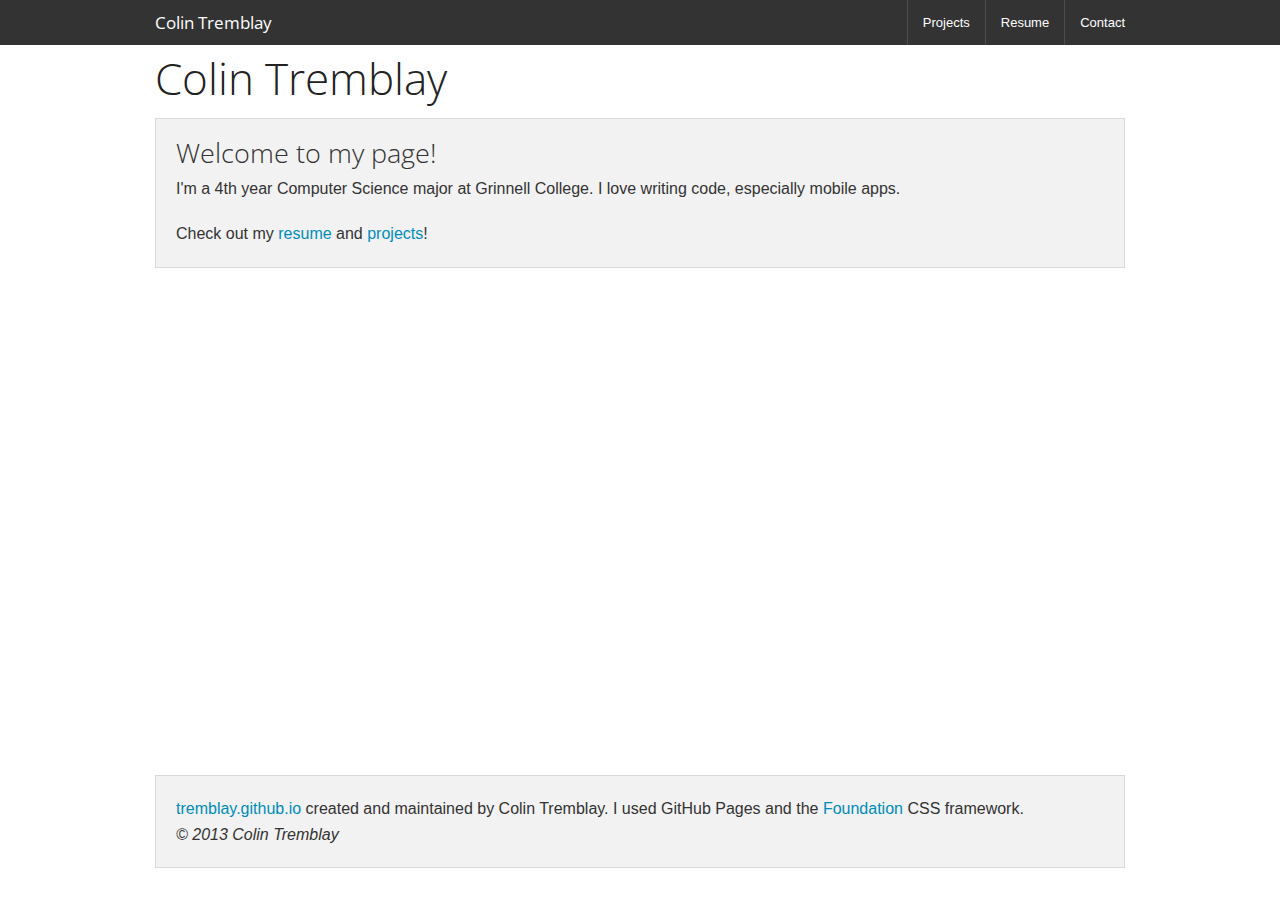
==== index.html @ 9bc89a05 "Update index.html" ====
<!doctype html>
<html class="no-js" lang="en">
  <head>
    <meta charset="utf-8" />
    <meta name="viewport" content="width=device-width, initial-scale=1.0" />
    <title>Colin Tremblay | Welcome</title>
    <link rel="stylesheet" href="css/foundation.css" />
    <link rel="stylesheet" href="custom.css" />
    <script src="js/modernizr.js"></script>
  </head>
  <body>
<div id="holder">
<div class="contain-to-grid sticky">
  <nav class="top-bar" data-topbar>
    <ul class="title-area">
      <li class="name">
        <h1><a href="index.html">Colin Tremblay</a></h1>
      </li>
    </ul>

    <section class="top-bar-section">
      <ul class="right">
        <li class="divider"></li>
        <li>
          <a href="projects.html" class="">Projects</a>
        </li>
        <li class="divider"></li>
        <li>
          <a href="tremblay-resume.pdf" class="">Resume</a>
        </li>
        <li class="divider"></li>
        <li>
          <a href="mailto:tremblay@grinnell.edu" class="">Contact</a>
        </li>
      </ul>
    </section>
  </nav>
</div>
<div id="body">
    <div class="row">
      <div class="large-12 columns">
        <h1>Colin Tremblay</h1>
      </div>
    </div>

    <div class="row">
      <div class="large-12 columns">
        <div class="panel">
          <h3>Welcome to my page! </h3>
          <p>I'm a 4th year Computer Science major at Grinnell College. I love writing code, especially mobile apps.</p>
          <p>Check out my <a href="tremblay-resume.pdf">resume</a> and <a href="projects.html">projects</a>!</p>
        </div>
      </div>
    </div>

 </div>
  <footer class="footer">
<div class="row">
  <div class="large-12 columns">
    <div class="panel">
      <p>
        <a href="index.html">tremblay.github.io</a> created and maintained by Colin Tremblay. I used GitHub Pages and the <a href="http://foundation.zurb.com/">Foundation</a> CSS framework.
        <br>
        <em>&copy; 2013 Colin Tremblay</em>
        <br>
      </p>
      </div>
    </div>
  </div>
  </footer>
</div>

    <script src="js/jquery.js"></script>
    <script src="js/foundation.min.js"></script>
    <script>
      $(document).foundation();
    </script>
  </body>
</html>
---- custom.css ----
body {
  padding-bottom: 0px;

}

pre, code {
  overflow: auto;
  word-wrap: normal;
  white-space: pre;
}

.fixed-w500 {
  width: 500px;
}

.max-w500 {
  max-width: 500px;
}

html,body{
    height: 100%
}

#holder{
    min-height: 100%;
    position:relative;
}

#body{
    padding-bottom: 50px;    /* height of footer */
}

.content {
  padding-bottom: 100px;

}

footer{
    height: 50px; 
    width:100%;
    position: absolute;
    left: 0;
    bottom: 0; 
    padding: 0px 0px 125px 0px;
}
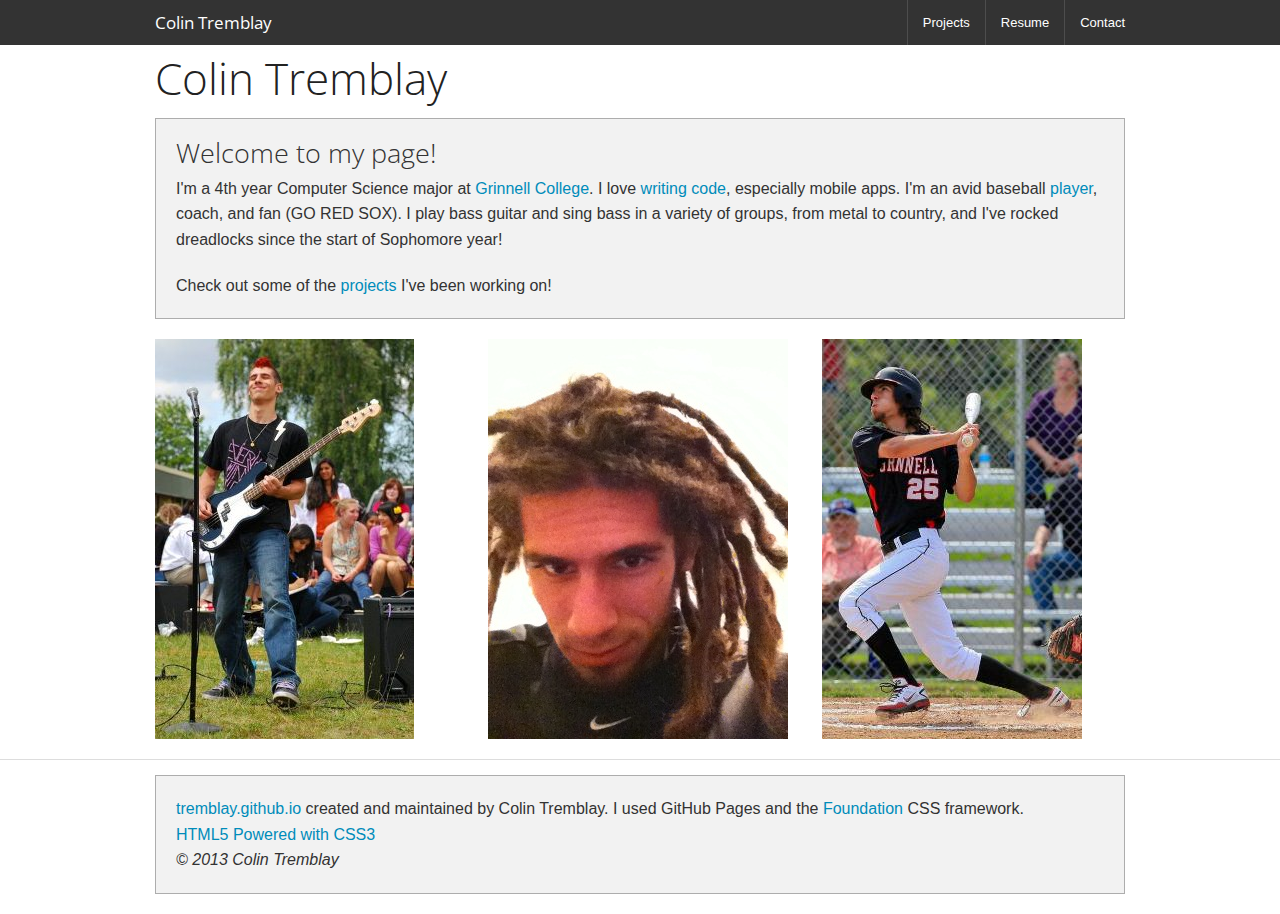
==== commit f9da7bef: "Adds images and more about me" ====
--- a/index.html
+++ b/index.html
@@ -47,11 +47,24 @@
       <div class="large-12 columns">
         <div class="panel">
           <h3>Welcome to my page! </h3>
-          <p>I'm a 4th year Computer Science major at Grinnell College. I love writing code, especially mobile apps.</p>
-          <p>Check out my <a href="tremblay-resume.pdf">resume</a> and <a href="projects.html">projects</a>!</p>
+          <p>I'm a 4th year Computer Science major at <a href="http://grinnell.edu">Grinnell College</a>. I love <a href="https://github.com/tremblay">writing code</a>, especially mobile apps. I'm an avid baseball <a href="http://pioneers.grinnell.edu/roster.aspx?rp_id=1789&amp;path=baseball">player</a>, coach, and fan (GO RED SOX). I play bass guitar and sing bass in a variety of groups, from metal to country, and I've rocked dreadlocks since the start of Sophomore year!</p>
+          <p>Check out some of the <a href="projects.html">projects</a> I've been working on!</p>
         </div>
       </div>
     </div>
+
+<div class="row">
+      <div class="medium-4 columns">
+         <img src="img/bass.jpg" />
+      </div>
+      <div class="medium-4 columns">
+         <img src="img/dreads.jpg" />
+      </div>
+      <div class="medium-4 columns">
+         <img src="img/baseball.jpg" />
+      </div>
+  </div>
+<hr>
 
  </div>
   <footer class="footer">
@@ -60,6 +73,8 @@
     <div class="panel">
       <p>
         <a href="index.html">tremblay.github.io</a> created and maintained by Colin Tremblay. I used GitHub Pages and the <a href="http://foundation.zurb.com/">Foundation</a> CSS framework.
+        <br>
+        <a href="http://validator.w3.org/check?uri=http%3A%2F%2Ftremblay.github.io%2F">HTML5 Powered with CSS3</a>
         <br>
         <em>&copy; 2013 Colin Tremblay</em>
         <br>
--- a/custom.css
+++ b/custom.css
@@ -27,7 +27,7 @@
 }
 
 #body{
-    padding-bottom: 50px;    /* height of footer */
+    padding-bottom: 100px;    /* height of footer */
 }
 
 .content {
@@ -43,4 +43,3 @@
     bottom: 0; 
     padding: 0px 0px 125px 0px;
 }
-
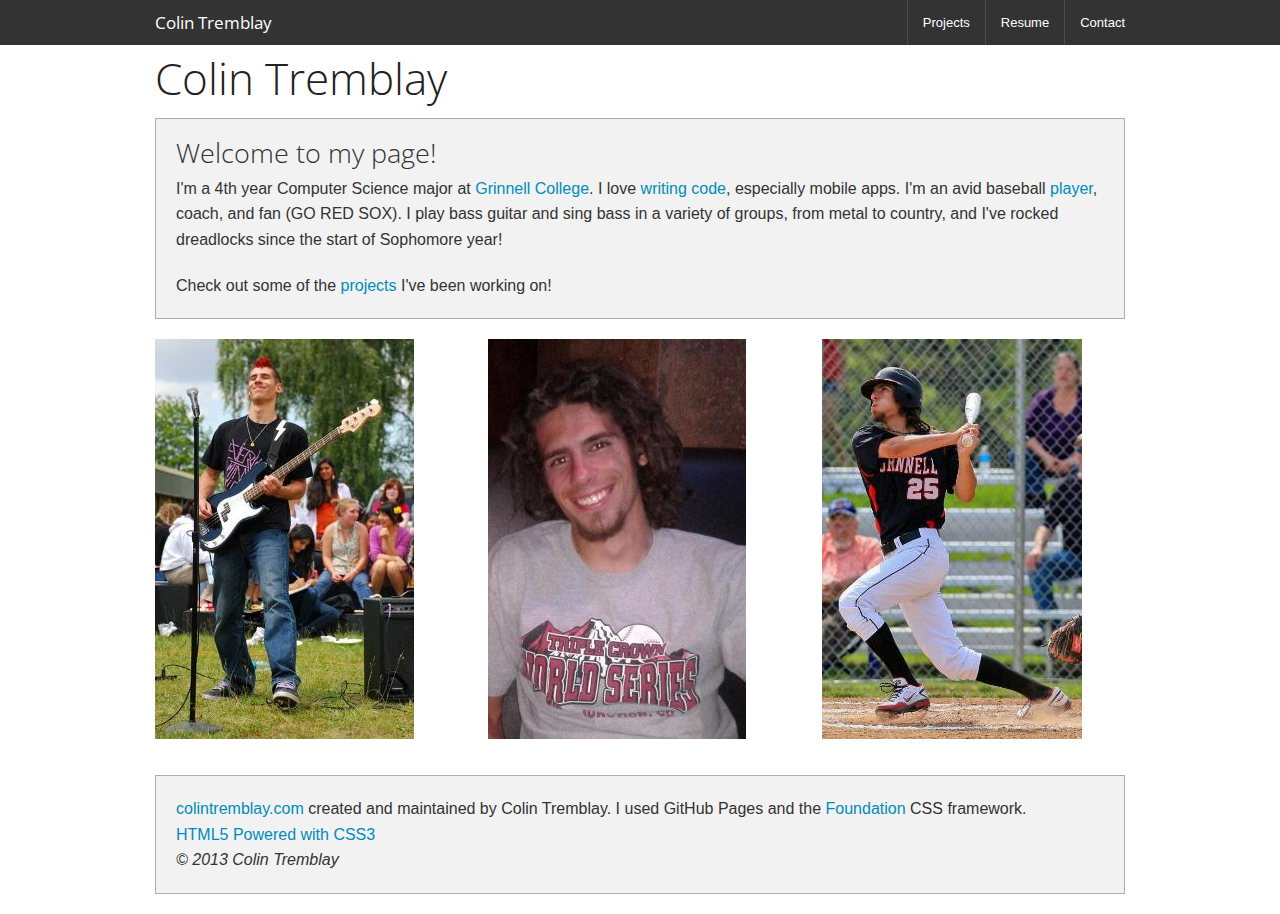
==== commit b9745d3b: "Small fixes" ====
--- a/index.html
+++ b/index.html
@@ -55,16 +55,18 @@
 
 <div class="row">
       <div class="medium-4 columns">
-         <img src="img/bass.jpg" />
+         <img src="img/bass.jpg" alt="bass" />
       </div>
       <div class="medium-4 columns">
-         <img src="img/dreads.jpg" />
+         <img src="img/dreads.jpg" alt="dreads" />
       </div>
       <div class="medium-4 columns">
-         <img src="img/baseball.jpg" />
+         <img src="img/baseball.jpg" alt="baseball" />
       </div>
   </div>
-<hr>
+        <br>
+        <br>
+        <br>
 
  </div>
   <footer class="footer">
@@ -72,7 +74,7 @@
   <div class="large-12 columns">
     <div class="panel">
       <p>
-        <a href="index.html">tremblay.github.io</a> created and maintained by Colin Tremblay. I used GitHub Pages and the <a href="http://foundation.zurb.com/">Foundation</a> CSS framework.
+        <a href="index.html">colintremblay.com</a> created and maintained by Colin Tremblay. I used GitHub Pages and the <a href="http://foundation.zurb.com/">Foundation</a> CSS framework.
         <br>
         <a href="http://validator.w3.org/check?uri=http%3A%2F%2Ftremblay.github.io%2F">HTML5 Powered with CSS3</a>
         <br>
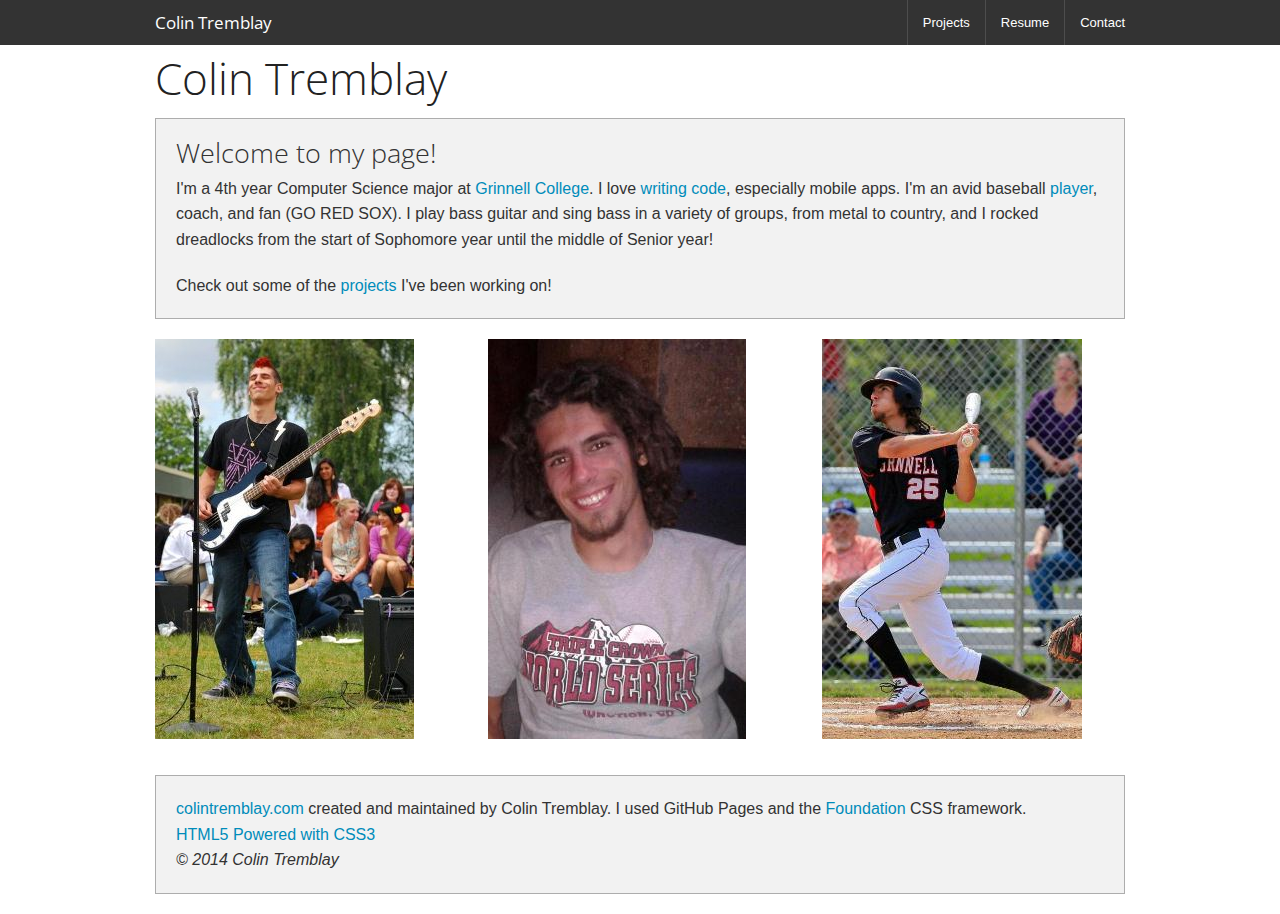
==== commit ce3fb88a: "Adds FaceTag project" ====
--- a/index.html
+++ b/index.html
@@ -47,7 +47,7 @@
       <div class="large-12 columns">
         <div class="panel">
           <h3>Welcome to my page! </h3>
-          <p>I'm a 4th year Computer Science major at <a href="http://grinnell.edu">Grinnell College</a>. I love <a href="https://github.com/tremblay">writing code</a>, especially mobile apps. I'm an avid baseball <a href="http://pioneers.grinnell.edu/roster.aspx?rp_id=1789&amp;path=baseball">player</a>, coach, and fan (GO RED SOX). I play bass guitar and sing bass in a variety of groups, from metal to country, and I've rocked dreadlocks since the start of Sophomore year!</p>
+          <p>I'm a 4th year Computer Science major at <a href="http://grinnell.edu">Grinnell College</a>. I love <a href="https://github.com/tremblay">writing code</a>, especially mobile apps. I'm an avid baseball <a href="http://pioneers.grinnell.edu/roster.aspx?rp_id=1789&amp;path=baseball">player</a>, coach, and fan (GO RED SOX). I play bass guitar and sing bass in a variety of groups, from metal to country, and I rocked dreadlocks from the start of Sophomore year until the middle of Senior year!</p>
           <p>Check out some of the <a href="projects.html">projects</a> I've been working on!</p>
         </div>
       </div>
@@ -78,7 +78,7 @@
         <br>
         <a href="http://validator.w3.org/check?uri=http%3A%2F%2Ftremblay.github.io%2F">HTML5 Powered with CSS3</a>
         <br>
-        <em>&copy; 2013 Colin Tremblay</em>
+        <em>&copy; 2014 Colin Tremblay</em>
         <br>
       </p>
       </div>
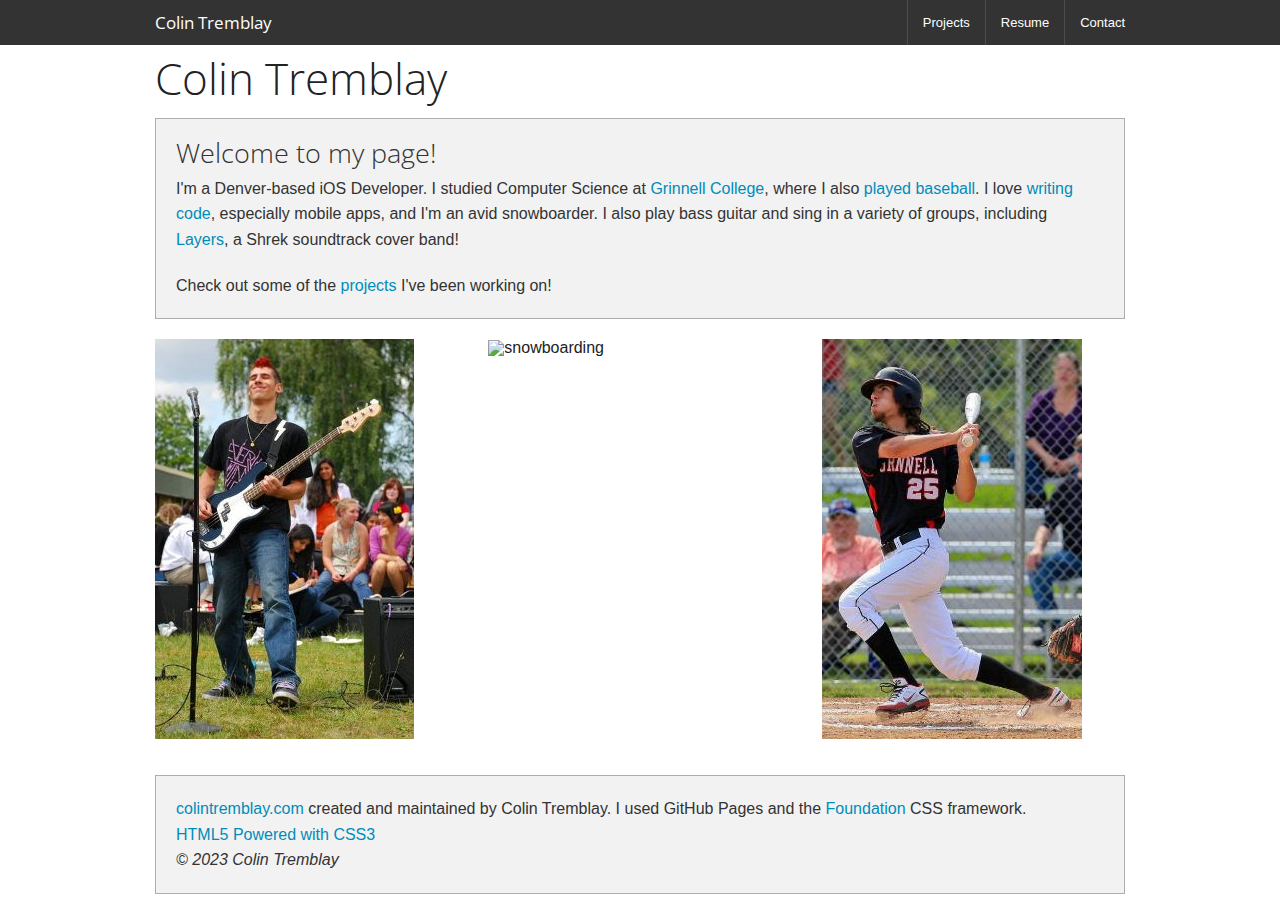
==== commit 7bcc3619: "Update index.html" ====
--- a/index.html
+++ b/index.html
@@ -47,7 +47,7 @@
       <div class="large-12 columns">
         <div class="panel">
           <h3>Welcome to my page! </h3>
-          <p>I'm a 4th year Computer Science major at <a href="http://grinnell.edu">Grinnell College</a>. I love <a href="https://github.com/tremblay">writing code</a>, especially mobile apps. I'm an avid baseball <a href="http://pioneers.grinnell.edu/roster.aspx?rp_id=1789&amp;path=baseball">player</a>, coach, and fan (GO RED SOX). I play bass guitar and sing bass in a variety of groups, from metal to country, and I rocked dreadlocks from the start of Sophomore year until the middle of Senior year!</p>
+          <p>I'm a Denver-based iOS Developer. I studied Computer Science at <a href="http://grinnell.edu">Grinnell College</a>, where I also <a href="http://pioneers.grinnell.edu/roster.aspx?rp_id=1789&amp;path=baseball">played baseball</a>. I love <a href="https://github.com/tremblay">writing code</a>, especially mobile apps, and I'm an avid snowboarder. I also play bass guitar and sing in a variety of groups, including <a href="https://www.instagram.com/layerstheband/">Layers</a>, a Shrek soundtrack cover band!</p>
           <p>Check out some of the <a href="projects.html">projects</a> I've been working on!</p>
         </div>
       </div>
@@ -58,7 +58,7 @@
          <img src="img/bass.jpg" alt="bass" />
       </div>
       <div class="medium-4 columns">
-         <img src="img/dreads.jpg" alt="dreads" />
+         <img src="img/snowboarding.jpg" alt="snowboarding" />
       </div>
       <div class="medium-4 columns">
          <img src="img/baseball.jpg" alt="baseball" />
@@ -78,7 +78,7 @@
         <br>
         <a href="http://validator.w3.org/check?uri=http%3A%2F%2Ftremblay.github.io%2F">HTML5 Powered with CSS3</a>
         <br>
-        <em>&copy; 2014 Colin Tremblay</em>
+        <em>&copy; 2023 Colin Tremblay</em>
         <br>
       </p>
       </div>
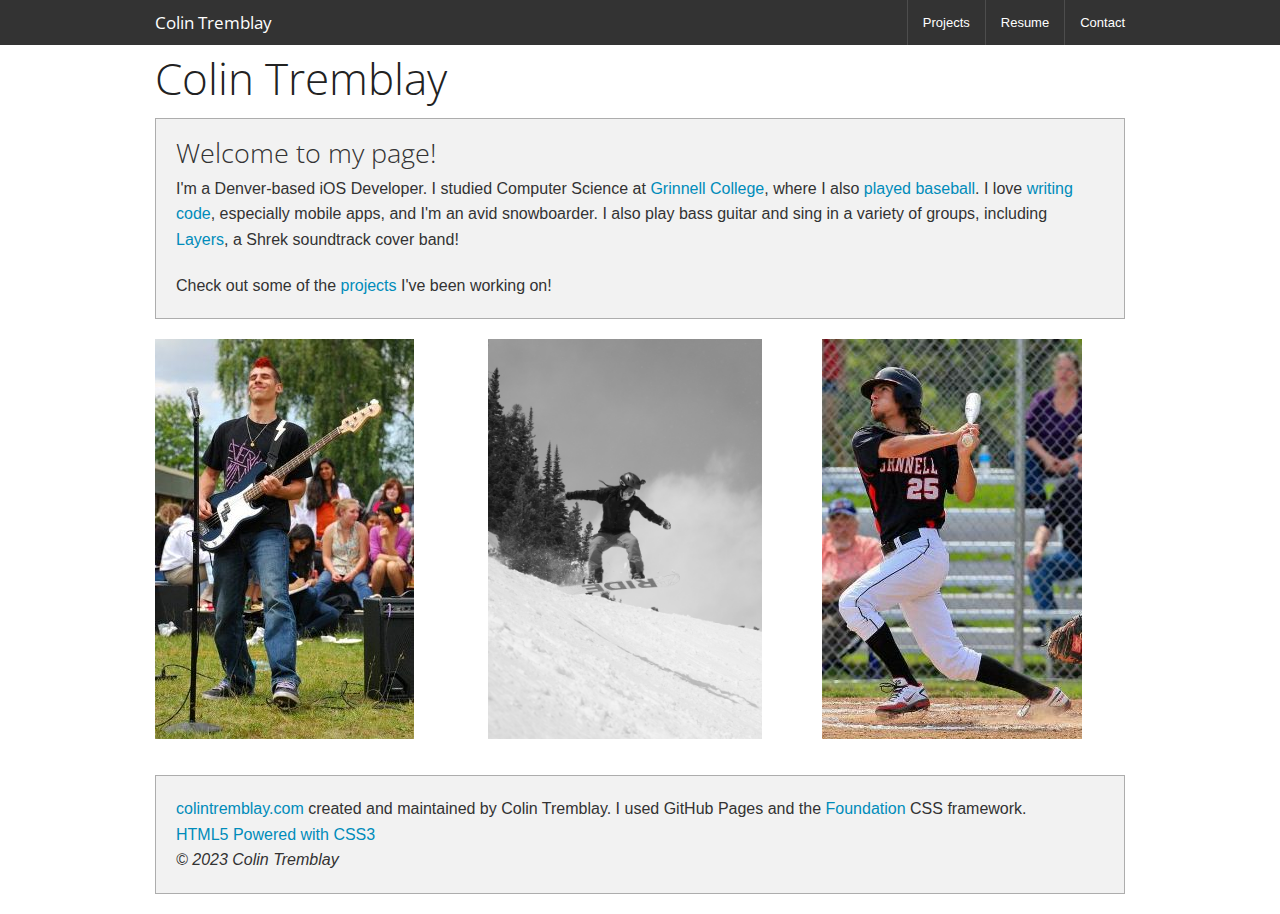
==== commit 79122b9a: "add height" ====
--- a/index.html
+++ b/index.html
@@ -53,20 +53,21 @@
       </div>
     </div>
 
-<div class="row">
+  <div class="row">
       <div class="medium-4 columns">
-         <img src="img/bass.jpg" alt="bass" />
+         <img src="img/bass.jpg" alt="bass" style="object-fit:contain; width:auto; height:400px;"/>
       </div>
       <div class="medium-4 columns">
-         <img src="img/snowboarding.jpg" alt="snowboarding" />
+         <img src="img/snowboarding.jpg" alt="snowboarding" style="object-fit:contain; width:auto; height:400px;"/>
       </div>
       <div class="medium-4 columns">
-         <img src="img/baseball.jpg" alt="baseball" />
+         <img src="img/baseball.jpg" alt="baseball" style="object-fit:contain; width:auto; height:400px;"/>
       </div>
   </div>
-        <br>
-        <br>
-        <br>
+
+  <br>
+  <br>
+  <br>
 
  </div>
   <footer class="footer">
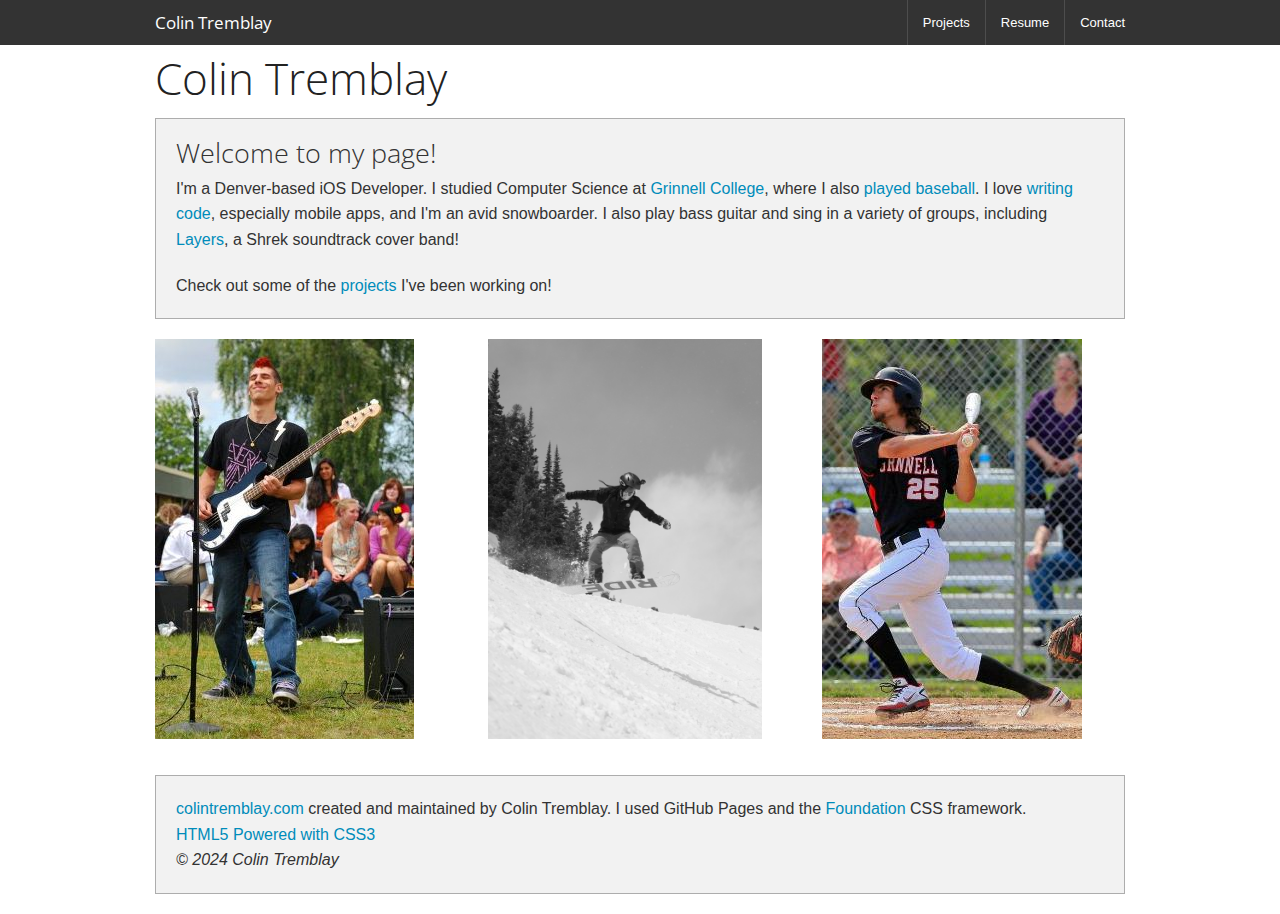
==== commit 4353be48: "update resume, projects page, and copyright" ====
--- a/index.html
+++ b/index.html
@@ -79,7 +79,7 @@
         <br>
         <a href="http://validator.w3.org/check?uri=http%3A%2F%2Ftremblay.github.io%2F">HTML5 Powered with CSS3</a>
         <br>
-        <em>&copy; 2023 Colin Tremblay</em>
+        <em>&copy; 2024 Colin Tremblay</em>
         <br>
       </p>
       </div>
